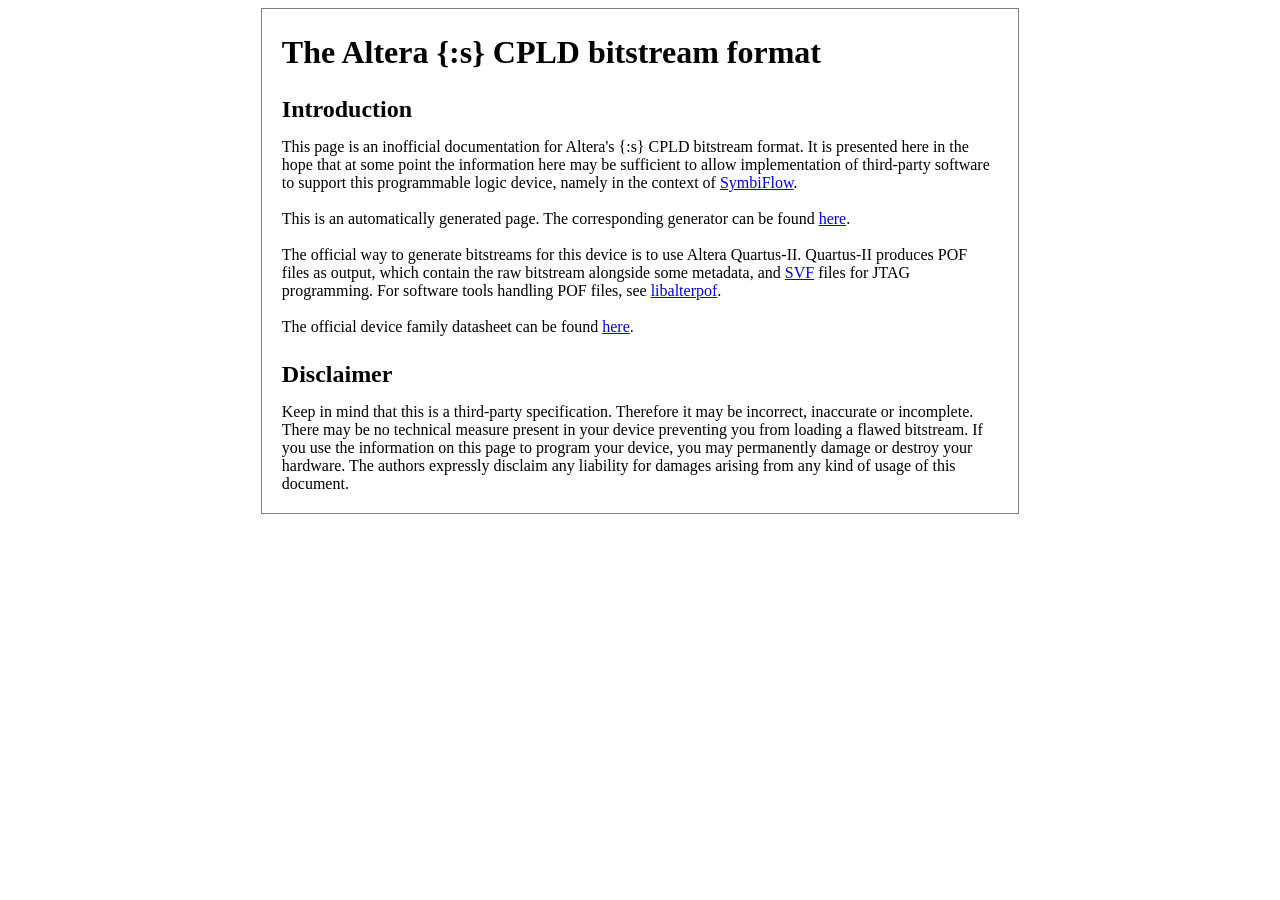
==== intro.html @ 81d91a67 "Moved introduction to separate file intro.html" ====
<html>
<head>
<link rel="stylesheet" type="text/css" href="style.css"/>
</head>
<body>
<div id="content">
<h1>The Altera {:s} CPLD bitstream format</h1>

<h2>Introduction</h2>

This page is an inofficial documentation for Altera's {:s} CPLD bitstream format.
It is presented here in the hope that at some point
the information here may be sufficient to allow implementation of third-party software
to support this programmable logic device,
namely in the context of <a href="https://symbiflow.github.io/">SymbiFlow</a>.
<br/><br/>
This is an automatically generated page.
The corresponding generator can be found <a href="https://github.com/programmable-logic-tools/altera-max7000-db">here</a>.
<br/><br/>
The official way to generate bitstreams for this device is to use Altera Quartus-II.
Quartus-II produces POF files as output, which contain the raw bitstream alongside some metadata,
and <a href="https://en.wikipedia.org/wiki/Serial_Vector_Format">SVF</a> files for JTAG programming.
For software tools handling POF files, see <a href="https://github.com/programmable-logic-tools/libalterapof/tree/master/doc">libalterpof</a>.
<br/><br/>
The official device family datasheet can be found <a href="https://www.intel.com/content/dam/www/programmable/us/en/pdfs/literature/ds/archives/m7000.pdf">here</a>. 

<h2>Disclaimer</h2>

Keep in mind that this is a third-party specification.
Therefore it may be incorrect, inaccurate or incomplete.
There may be no technical measure present in your device preventing you from loading a flawed bitstream.
If you use the information on this page to program your device, you may permanently damage or destroy your hardware.
The authors expressly disclaim any liability for damages arising from any kind of usage of this document.
<br/>
---- style.css ----
h1
{
    margin-top: 5px;
}

h2
{
    margin-top: 25px;
    margin-bottom: 15px;
}

h3
{
    margin-top: 15px;
    margin-bottom: 5px;
}

div#content
{
    margin-left: 20%;
    margin-right: 20%;
    padding: 20px;
    border: 1px solid gray;
}

table
{
    font-size: 10pt;
    border: 2px solid black;
    text-align: center;
    margin-top: 15px;
    margin-bottom: 30px;
}

td
{
    border: 1px solid black;
    min-width: 15px;
}

td[colspan=2]
{
    min-width: 30px;
}

td[colspan=3]
{
    min-width: 45px;
}

td.binary
{
    font-family: fixed;
}

td.empty
{
    border: none;
}
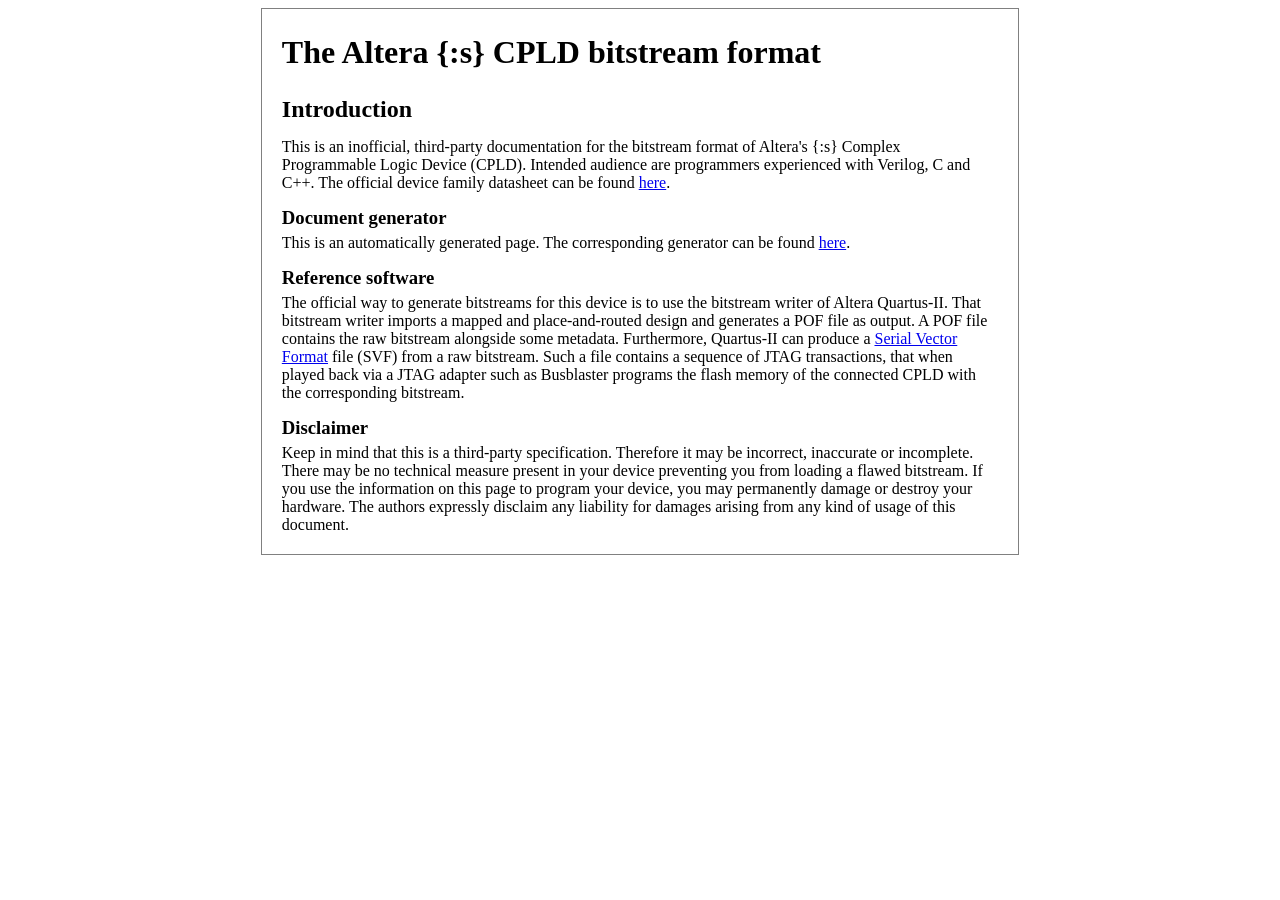
==== commit 3aba8408: "Minor changes to the introduction" ====
--- a/intro.html
+++ b/intro.html
@@ -8,27 +8,28 @@
 
 <h2>Introduction</h2>
 
-This page is an inofficial documentation for Altera's {:s} CPLD bitstream format.
-It is presented here in the hope that at some point
-the information here may be sufficient to allow implementation of third-party software
-to support this programmable logic device,
-namely in the context of <a href="https://symbiflow.github.io/">SymbiFlow</a>.
-<br/><br/>
+This is an inofficial, third-party documentation for the bitstream format of Altera's {:s} Complex Programmable Logic Device (CPLD).
+Intended audience are programmers experienced with Verilog, C and C++.
+The official device family datasheet can be found <a href="https://www.intel.com/content/dam/www/programmable/us/en/pdfs/literature/ds/archives/m7000.pdf">here</a>. 
+
+<h3>Document generator</h3>
 This is an automatically generated page.
 The corresponding generator can be found <a href="https://github.com/programmable-logic-tools/altera-max7000-db">here</a>.
-<br/><br/>
-The official way to generate bitstreams for this device is to use Altera Quartus-II.
-Quartus-II produces POF files as output, which contain the raw bitstream alongside some metadata,
-and <a href="https://en.wikipedia.org/wiki/Serial_Vector_Format">SVF</a> files for JTAG programming.
-For software tools handling POF files, see <a href="https://github.com/programmable-logic-tools/libalterapof/tree/master/doc">libalterpof</a>.
-<br/><br/>
-The official device family datasheet can be found <a href="https://www.intel.com/content/dam/www/programmable/us/en/pdfs/literature/ds/archives/m7000.pdf">here</a>. 
 
-<h2>Disclaimer</h2>
+<h3>Reference software</h3>
+The official way to generate bitstreams for this device is to use the bitstream writer of Altera Quartus-II.
+That bitstream writer imports a mapped and place-and-routed design and generates a POF file as output.
+A POF file contains the raw bitstream alongside some metadata.
+Furthermore, Quartus-II can produce a <a href="https://en.wikipedia.org/wiki/Serial_Vector_Format">Serial Vector Format</a> file (SVF) from a raw bitstream.
+Such a file contains a sequence of JTAG transactions,
+that when played back via a JTAG adapter such as Busblaster
+programs the flash memory of the connected CPLD with the corresponding bitstream.
+
+<h3>Disclaimer</h3>
 
 Keep in mind that this is a third-party specification.
 Therefore it may be incorrect, inaccurate or incomplete.
 There may be no technical measure present in your device preventing you from loading a flawed bitstream.
 If you use the information on this page to program your device, you may permanently damage or destroy your hardware.
 The authors expressly disclaim any liability for damages arising from any kind of usage of this document.
-<br/>
+
